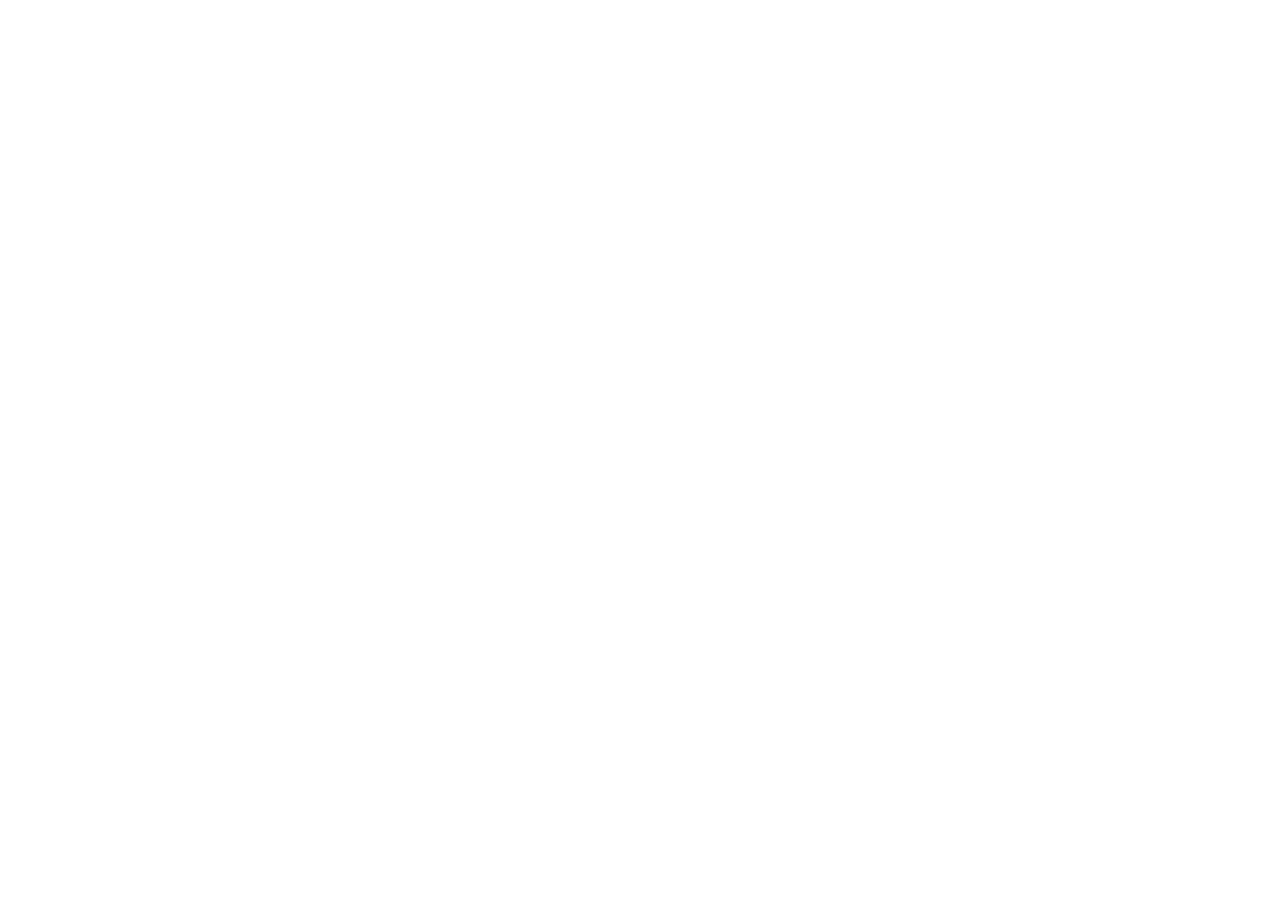
==== 2-labbymezzage/index.html @ 8594053d "Gjort förändringar. Bland annat lagt till map-metoden." ====
<!DOCTYPE html>
<html lang="sv">
<head>
	<meta charset="UTF-8" />
 	<title>Laboration 2</title>
</head>
    <body>

    	  <script src="message.js"></script>
    	  <script src="engine.js"></script>
        
    </body>
</html>
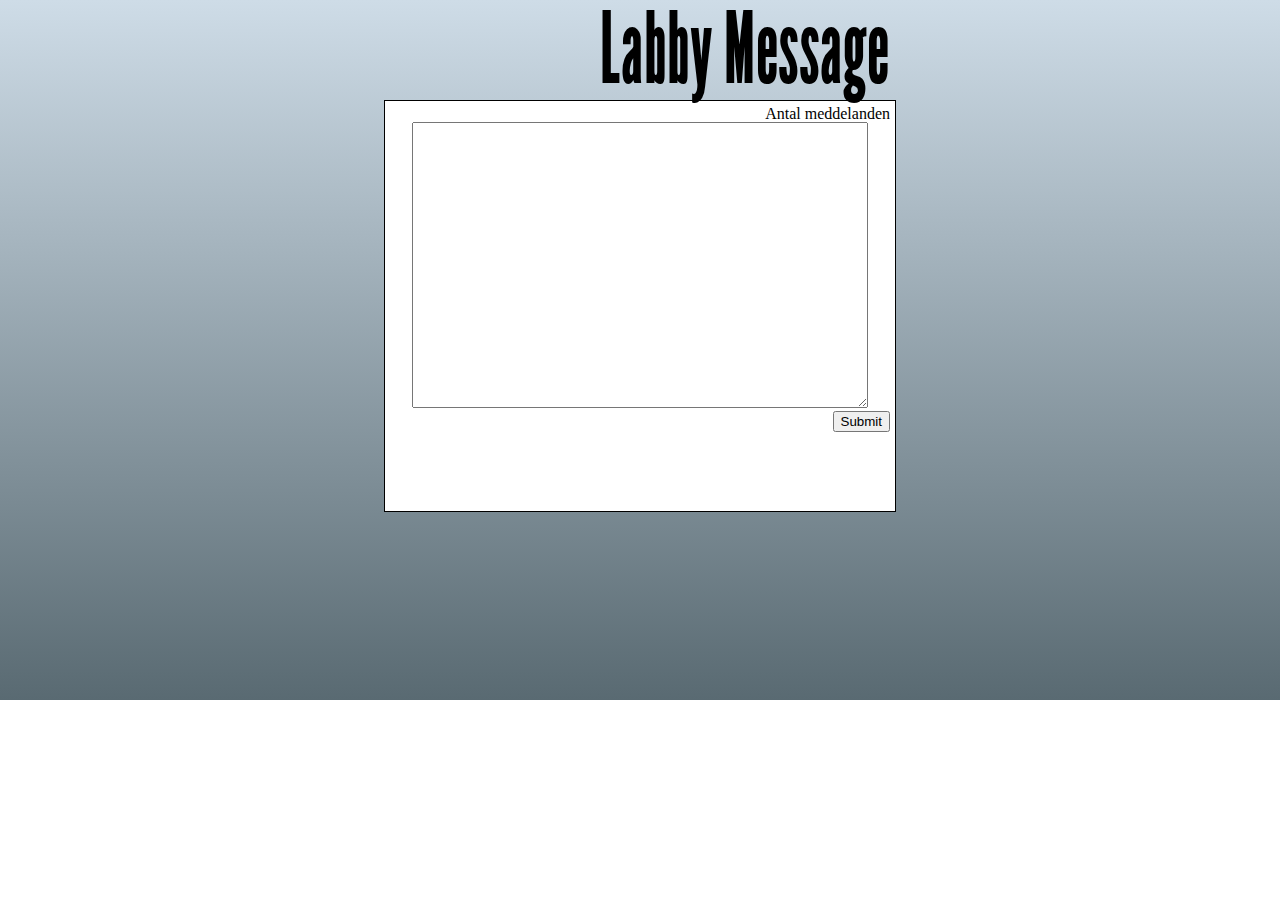
==== commit aa6d0aac: "Borjat pa del 4" ====
--- a/2-labbymezzage/index.html
+++ b/2-labbymezzage/index.html
@@ -3,11 +3,35 @@
 <head>
 	<meta charset="UTF-8" />
  	<title>Laboration 2</title>
+ 	<link rel="stylesheet" type="text/css" href="style.css">
 </head>
     <body>
+        <script src="message.js"></script>
+        <script src="engine.js"></script>
+        <script>
+        	  var mess = new Message("Testmeddelande", new Date());
+              engine.messages.push(mess);
+              var mess2 = new Message("objekt222", new Date());
+              engine.messages.push(mess2);
+              var mess3 = new Message("objektet333", new Date());
+              engine.messages.push(mess3);
+        </script>
 
-    	  <script src="message.js"></script>
-    	  <script src="engine.js"></script>
+        <div id="container">
+            <div id="header">
+                <div id="headerCenter" class="center">
+                    <h1>Labby Message</h1>
+                </div>
+            </div>
+            <div id="content">
+                <div id="messageBox">
+                    <p class="textright">Antal meddelanden</p>
+                    <textarea></textarea>
+                    <input type="submit">
+                </div>
+            </div>
+            
+        </div>
         
     </body>
 </html>
--- a/2-labbymezzage/style.css
+++ b/2-labbymezzage/style.css
@@ -0,0 +1,135 @@
+/* http://meyerweb.com/eric/tools/css/reset/ 
+   v2.0 | 20110126
+   License: none (public domain)
+*/
+
+html, body, div, span, applet, object, iframe, h1, h2, h3, h4, h5, h6, p, blockquote, pre,
+a, abbr, acronym, address, big, cite, code,
+del, dfn, em, img, ins, kbd, q, s, samp,
+small, strike, strong, sub, sup, tt, var,
+b, u, i, center,
+dl, dt, dd, ol, ul, li,
+fieldset, form, label, legend,
+table, caption, tbody, tfoot, thead, tr, th, td,
+article, aside, canvas, details, embed, 
+figure, figcaption, footer, header, hgroup, 
+menu, nav, output, ruby, section, summary,
+time, mark, audio, video {
+	margin: 0;
+	padding: 0;
+	border: 0;
+	font-size: 100%;
+	font: inherit;
+	vertical-align: baseline;
+}
+/* HTML5 display-role reset for older browsers */
+article, aside, details, figcaption, figure, 
+footer, header, hgroup, menu, nav, section {
+	display: block;
+}
+body {
+	line-height: 1;
+}
+ol, ul {
+	list-style: none;
+}
+blockquote, q {
+	quotes: none;
+}
+blockquote:before, blockquote:after,
+q:before, q:after {
+	content: '';
+	content: none;
+}
+table {
+	border-collapse: collapse;
+	border-spacing: 0;
+}
+
+#container {
+    width: 100%;
+    height: 700px;
+    
+    /* Bakgrund tagen från http://www.colorzilla.com/gradient-editor/. */
+    background: #cedce7; /* Old browsers */
+    background: -moz-linear-gradient(top,  #cedce7 0%, #596a72 100%); /* FF3.6+ */
+    background: -webkit-gradient(linear, left top, left bottom, color-stop(0%,#cedce7), color-stop(100%,#596a72)); /* Chrome,Safari4+ */
+    background: -webkit-linear-gradient(top,  #cedce7 0%,#596a72 100%); /* Chrome10+,Safari5.1+ */
+    background: -o-linear-gradient(top,  #cedce7 0%,#596a72 100%); /* Opera 11.10+ */
+    background: -ms-linear-gradient(top,  #cedce7 0%,#596a72 100%); /* IE10+ */
+    background: linear-gradient(to bottom,  #cedce7 0%,#596a72 100%); /* W3C */
+    filter: progid:DXImageTransform.Microsoft.gradient( startColorstr='#cedce7', endColorstr='#596a72',GradientType=0 ); /* IE6-9 */
+
+}
+
+#header {
+    display: block;
+    width: 100%;
+}
+
+#headerCenter {
+    width: 500px;
+}
+
+#headerCenter h1 {
+    font-size: 100px;
+    font-family: leaguegothic;
+    text-align:right;
+    position: relative;
+    -webkit-animation: mymove 3s 1; /* Chrome, Safari, Opera */
+    -webkit-animation-delay: 0s; /* Chrome, Safari, Opera */
+    animation: mymove 3s;
+    animation-delay: 0s;
+
+}
+
+/* Chrome, Safari, Opera */
+@-webkit-keyframes mymove {
+    from {left: -200px;}
+    to {left: 0px;}
+}
+
+@keyframes mymove {
+    from {left: -200px;}
+    to {left: 0px;}
+}
+
+#content {
+    display: block;
+    width:100%;
+}
+
+#messageBox {
+    width:500px;
+    height: 400px;
+    margin-left: auto;
+    margin-right: auto;
+    background-color:#FFFFFF;
+    border-style: solid;
+    border-width: 1px;
+    text-align: center;
+    padding: 5px;
+}
+
+#messageBox textarea {
+    width: 90%;
+    height: 70%;
+}
+
+#messageBox input {
+    float:right;
+    clear:both;
+}
+.center {
+    margin-left: auto;
+    margin-right: auto;
+    text-align:center;
+}
+.textright {
+    text-align:right;
+}
+
+@font-face {
+    font-family: leaguegothic;
+    src: url(leaguegothic.ttf);
+}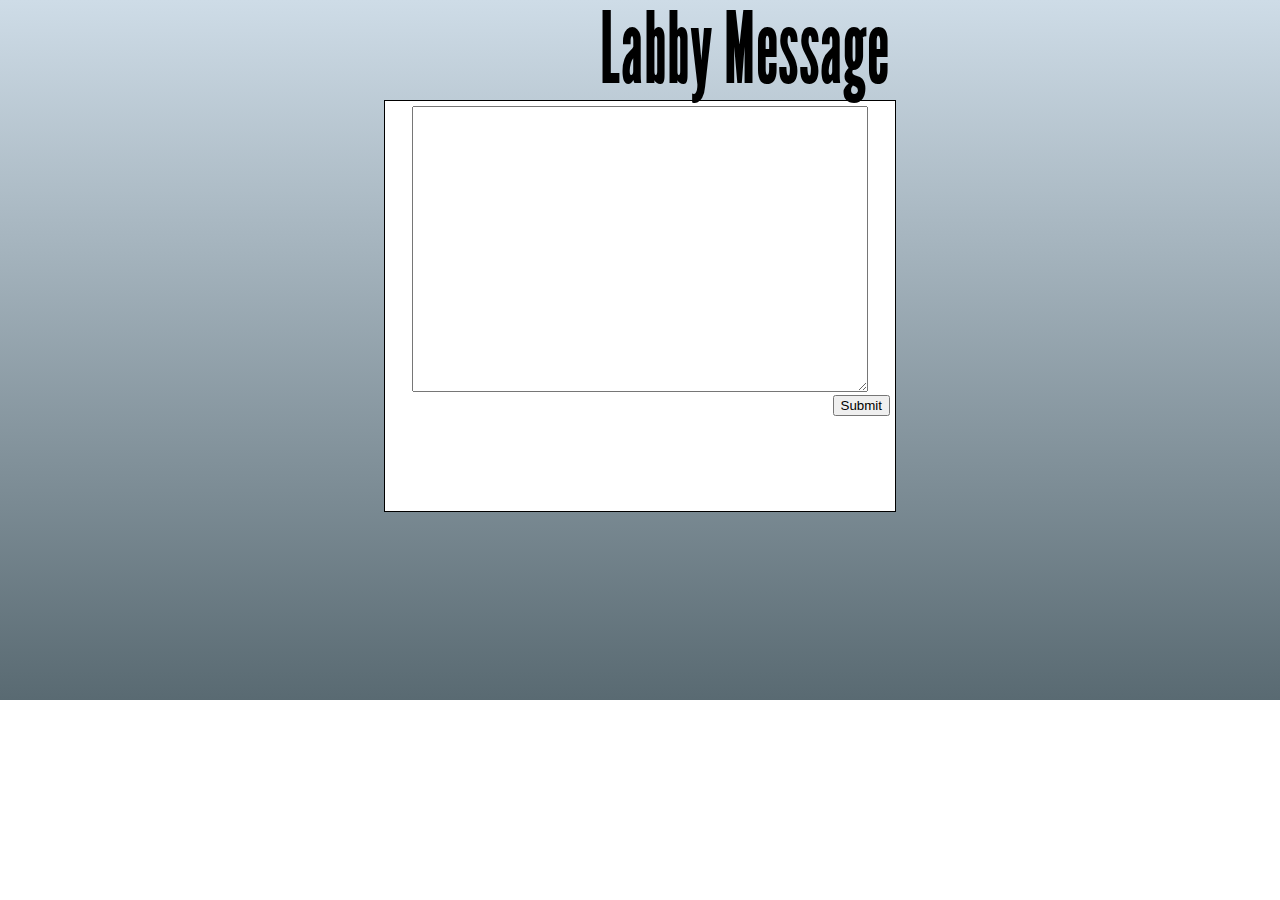
==== commit 4623ab96: "Klar med del 4. Har inte stylat klart allt an, tankte gora det nar jag ser hur allt blir." ====
--- a/2-labbymezzage/index.html
+++ b/2-labbymezzage/index.html
@@ -24,8 +24,9 @@
                 </div>
             </div>
             <div id="content">
+                
                 <div id="messageBox">
-                    <p class="textright">Antal meddelanden</p>
+                    <div id="writtenMessages"></div>
                     <textarea></textarea>
                     <input type="submit">
                 </div>
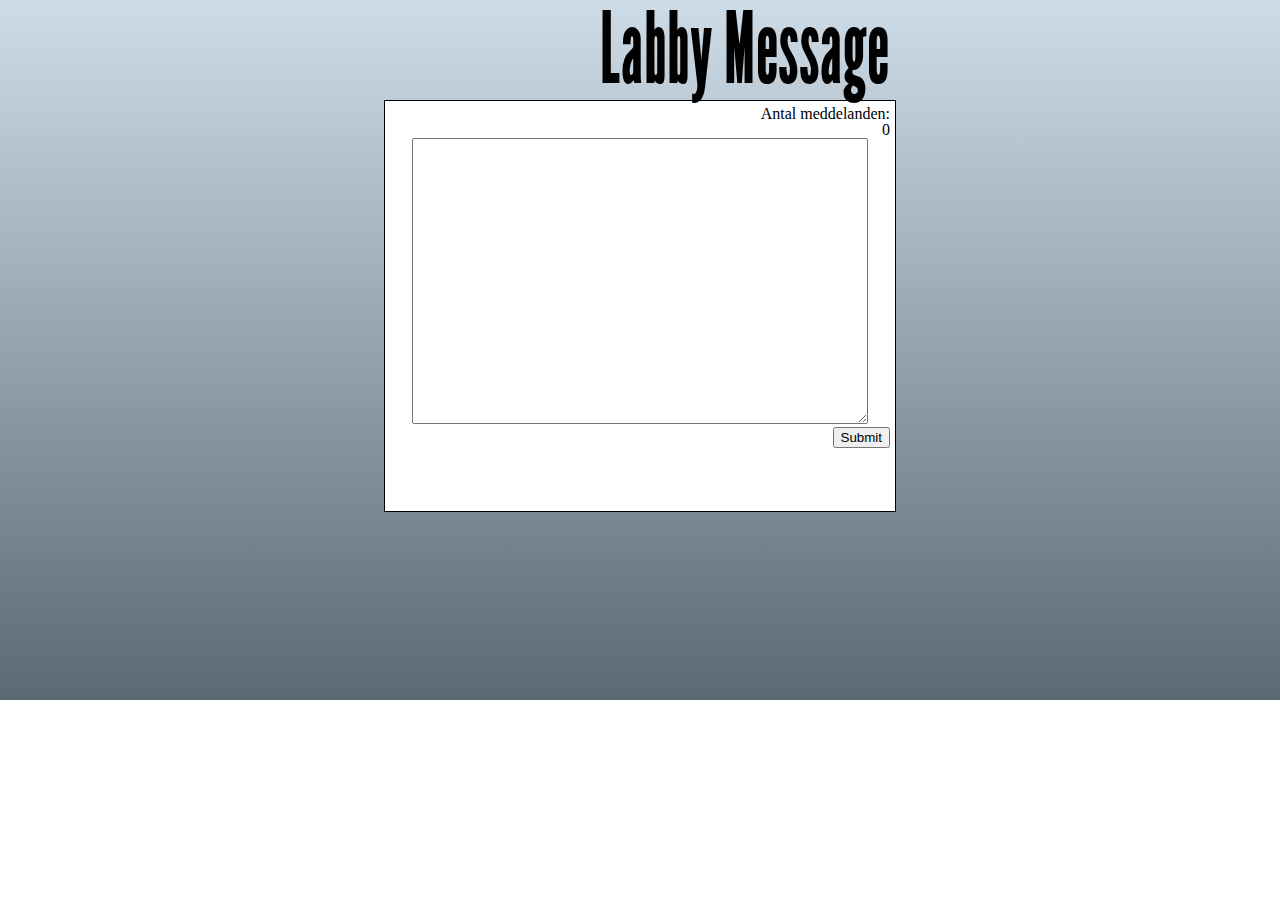
==== commit 94916983: "Klar med laboration 3" ====
--- a/2-labbymezzage/index.html
+++ b/2-labbymezzage/index.html
@@ -8,14 +8,6 @@
     <body>
         <script src="message.js"></script>
         <script src="engine.js"></script>
-        <script>
-        	  var mess = new Message("Testmeddelande", new Date());
-              engine.messages.push(mess);
-              var mess2 = new Message("objekt222", new Date());
-              engine.messages.push(mess2);
-              var mess3 = new Message("objektet333", new Date());
-              engine.messages.push(mess3);
-        </script>
 
         <div id="container">
             <div id="header">
@@ -26,13 +18,19 @@
             <div id="content">
                 
                 <div id="messageBox">
-                    <div id="writtenMessages"></div>
-                    <textarea></textarea>
-                    <input type="submit">
+                    <div id="writtenMessages">
+                        
+                        
+                        
+                        
+                    </div>
+                    <div class="textright">Antal meddelanden: <p id="countValue">0</p></div>
+                    <textarea id="textmeddelande"></textarea>
+                    <input type="submit" id="sendButton"></input>
+                    <div id="messageBoxEnd"></div>
                 </div>
             </div>
             
         </div>
-        
     </body>
 </html>
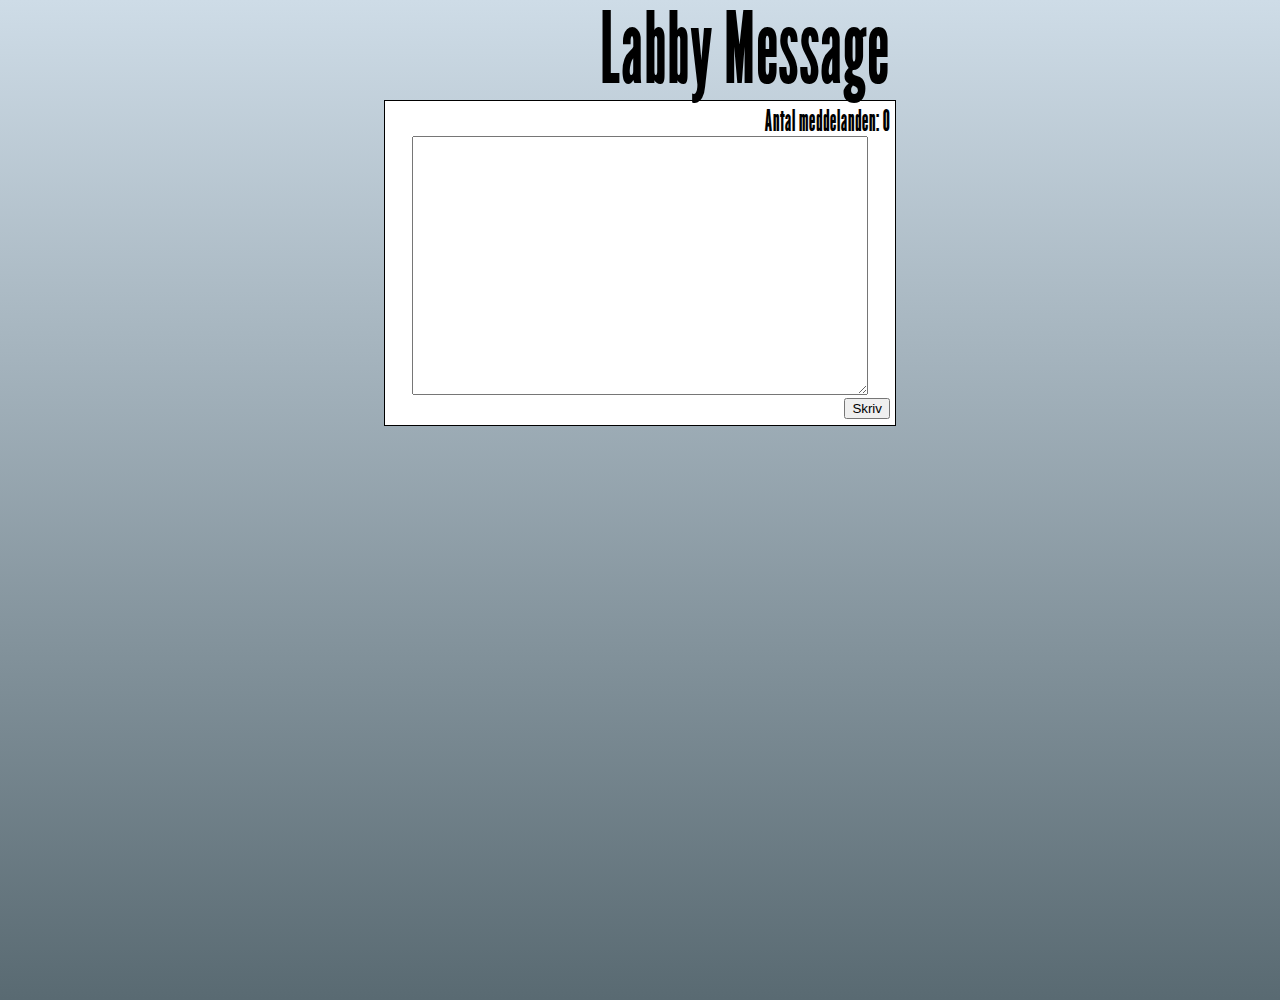
==== commit b22e05df: "Lite ändringar på 3-gameon. Börjat smått på 4-thequiz" ====
--- a/2-labbymezzage/index.html
+++ b/2-labbymezzage/index.html
@@ -26,7 +26,7 @@
                     </div>
                     <div class="textright">Antal meddelanden: <p id="countValue">0</p></div>
                     <textarea id="textmeddelande"></textarea>
-                    <input type="submit" id="sendButton"></input>
+                    <input type="submit" id="sendButton" value="Skriv"></input>
                     <div id="messageBoxEnd"></div>
                 </div>
             </div>
--- a/2-labbymezzage/style.css
+++ b/2-labbymezzage/style.css
@@ -48,7 +48,7 @@
 
 #container {
     width: 100%;
-    height: 700px;
+    min-height: 1000px;
     
     /* Bakgrund tagen från http://www.colorzilla.com/gradient-editor/. */
     background: #cedce7; /* Old browsers */
@@ -101,9 +101,10 @@
 
 #messageBox {
     width:500px;
-    height: 400px;
+    min-height: 300px;
     margin-left: auto;
     margin-right: auto;
+    padding-bottom: 20px;
     background-color:#FFFFFF;
     border-style: solid;
     border-width: 1px;
@@ -113,12 +114,33 @@
 
 #messageBox textarea {
     width: 90%;
-    height: 70%;
+    min-height: 253px;
 }
 
 #messageBox input {
-    float:right;
-    clear:both;
+    float: right;
+    clear: both;    
+}
+
+#writtenMessages {
+    position: relative;
+    width: 90%;
+    margin-left: auto;
+    margin-right: auto;
+    text-align: left;
+}
+
+#writtenMessages img {
+    width: 15px;
+    height: 15px;
+}
+
+#messageBoxEnd {
+    height: 22px;
+}
+
+#countValue {
+    display: inline;
 }
 .center {
     margin-left: auto;
@@ -127,7 +149,28 @@
 }
 .textright {
     text-align:right;
+    font-family: leaguegothic;
+    font-size: 30px;
 }
+.aMessage {
+    width:97%;
+    min-height: 26px;
+    background-color: #FF9966;
+    border: 1px solid;
+    border-color: #B26B47;
+    padding: 5px;
+    margin-bottom: 3px;
+    float: right;
+    clear: both;
+}
+.floatright {
+    display: inline;
+    font-size: 60%;
+    margin-top: 5px;
+    float: right;
+    clear: both;
+}
+
 
 @font-face {
     font-family: leaguegothic;
